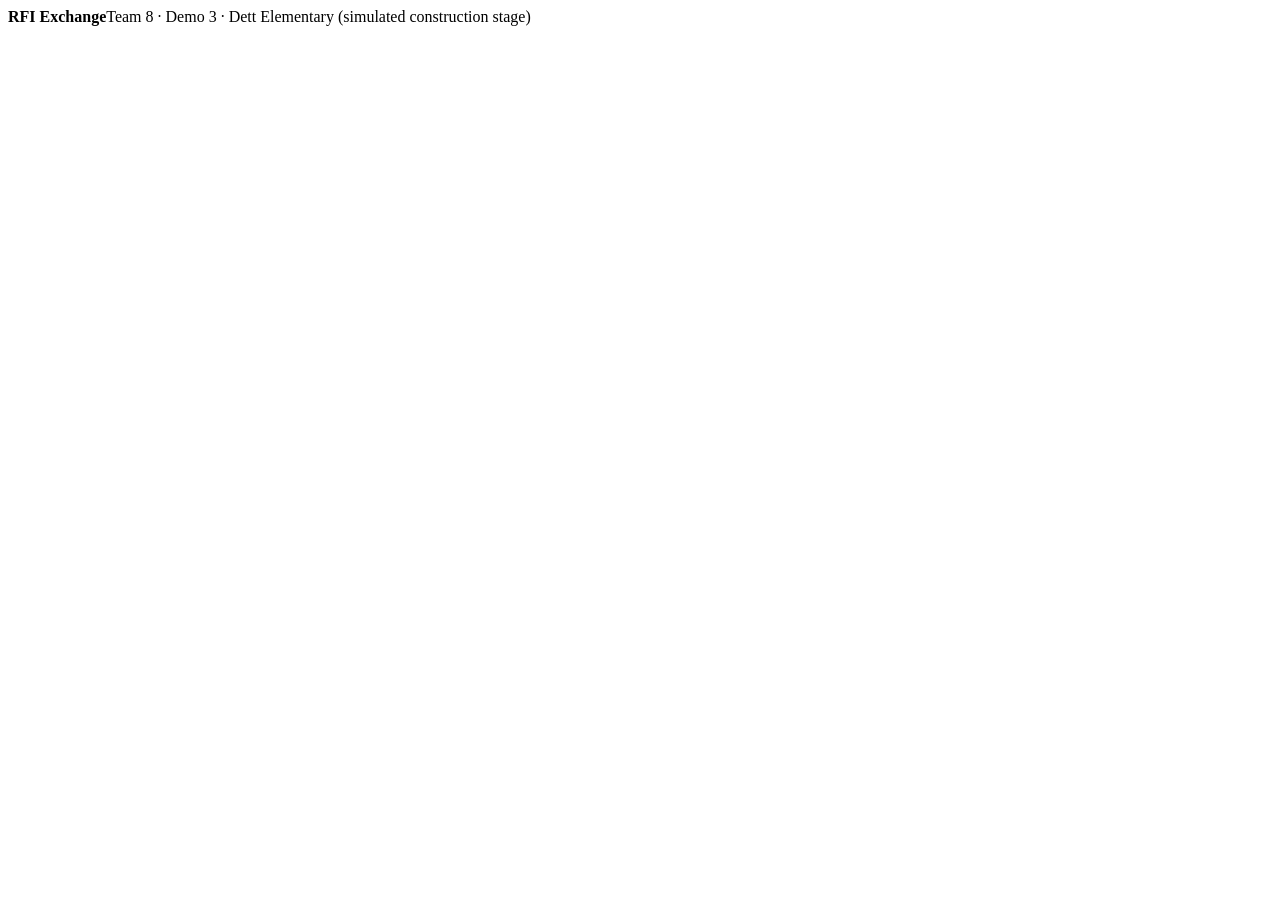
==== INFO492 team8 Demo3/static/index.html @ e9ca3f99 "Add files via upload" ====
<!doctype html>
<html lang="en">
<head>
<meta charset="utf-8">
<meta name="viewport" content="width=device-width, initial-scale=1">
<title>RFI Exchange · Team 8 Demo 3</title>
<link rel="stylesheet" href="/style.css">
</head>
<body>
<header class="top">
  <div class="brand"><b>RFI Exchange</b><span>Team 8 · Demo 3 · Dett Elementary (simulated construction stage)</span></div>
  <div id="clock" class="clock"></div>
  <div id="who" class="who"></div>
</header>
<main id="main"></main>
<script src="/app.js"></script>
</body>
</html>
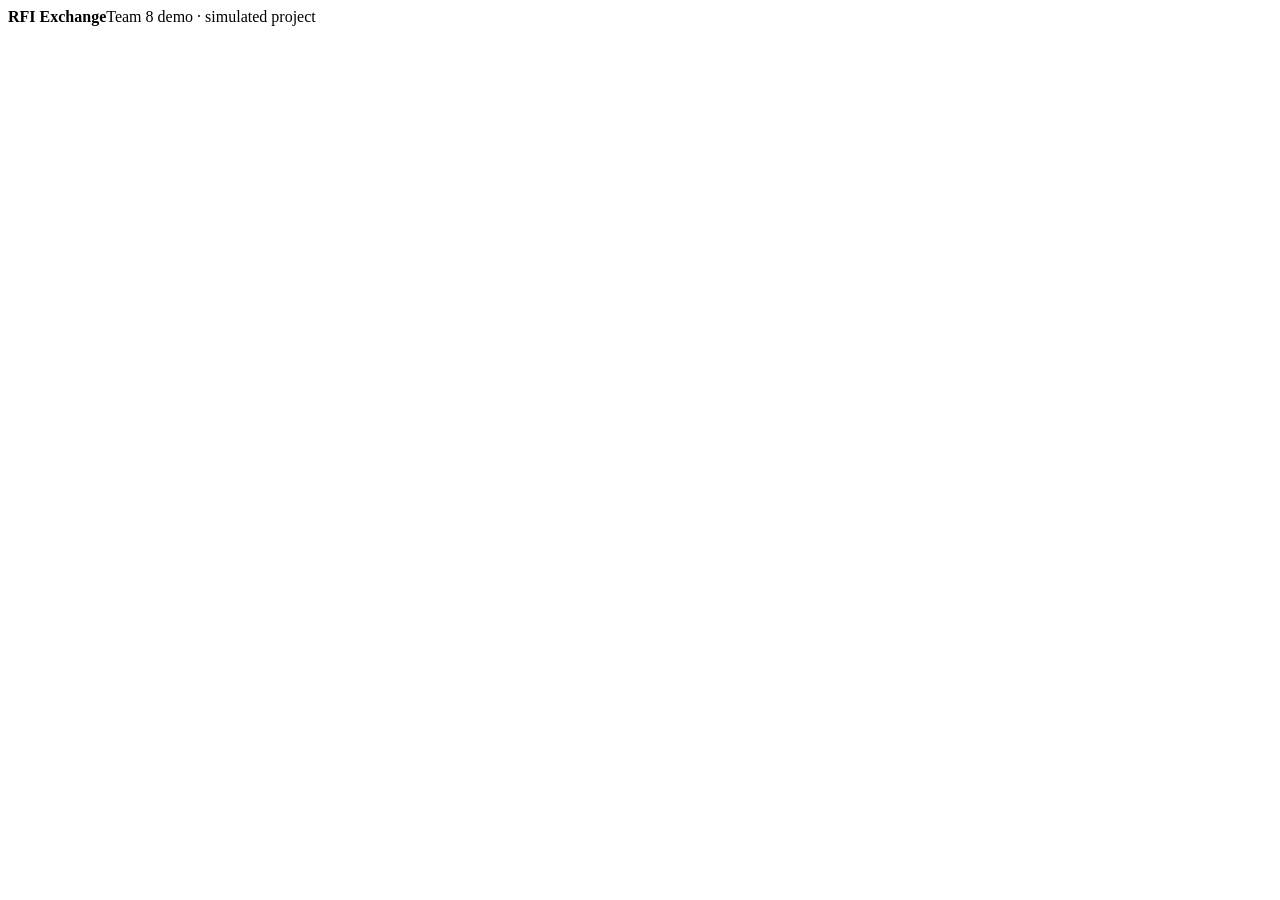
==== commit 56be6a66: "Deploy Demo 3 on Render with streamlined UI and AI guardrails. Add blueprint, health check, persiste" ====
--- a/INFO492 team8 Demo3/static/index.html
+++ b/INFO492 team8 Demo3/static/index.html
@@ -8,7 +8,7 @@
 </head>
 <body>
 <header class="top">
-  <div class="brand"><b>RFI Exchange</b><span>Team 8 · Demo 3 · Dett Elementary (simulated construction stage)</span></div>
+  <div class="brand"><b>RFI Exchange</b><span class="brand-sub">Team 8 demo · simulated project</span></div>
   <div id="clock" class="clock"></div>
   <div id="who" class="who"></div>
 </header>
